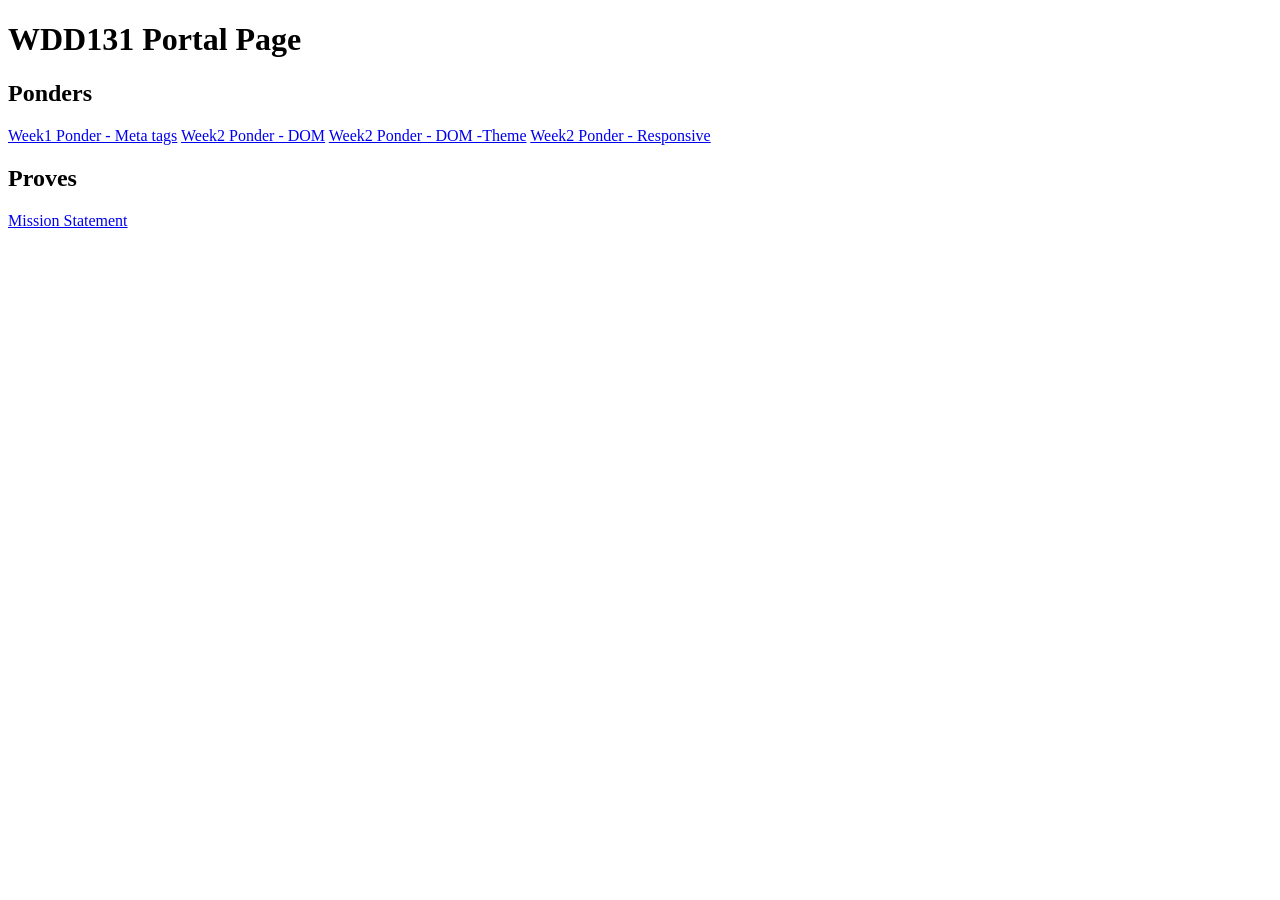
==== index.html @ ed8cf3f6 "made portal page" ====
<!DOCTYPE html>
<html lang="en">
<head>
    <meta charset="UTF-8">
    <meta name="viewport" content="width=device-width, initial-scale=1.0">
    <title>Portal Page</title>
</head>
<body>
    <h1>WDD131 Portal Page</h1>
    <h2>Ponders</h2>
    <a href="ponder/meta-css.html">Week1 Ponder - Meta tags</a>
    <a href="ponder/dom.html">Week2 Ponder - DOM</a>
    <a href="ponder/dom-theme.html">Week2 Ponder - DOM -Theme</a>
    <a href="ponder/responsive.html">Week2 Ponder - Responsive</a>
    <h2>Proves</h2>
    <a href="prove/mission/mission.html">Mission Statement</a>
</body>
</html>
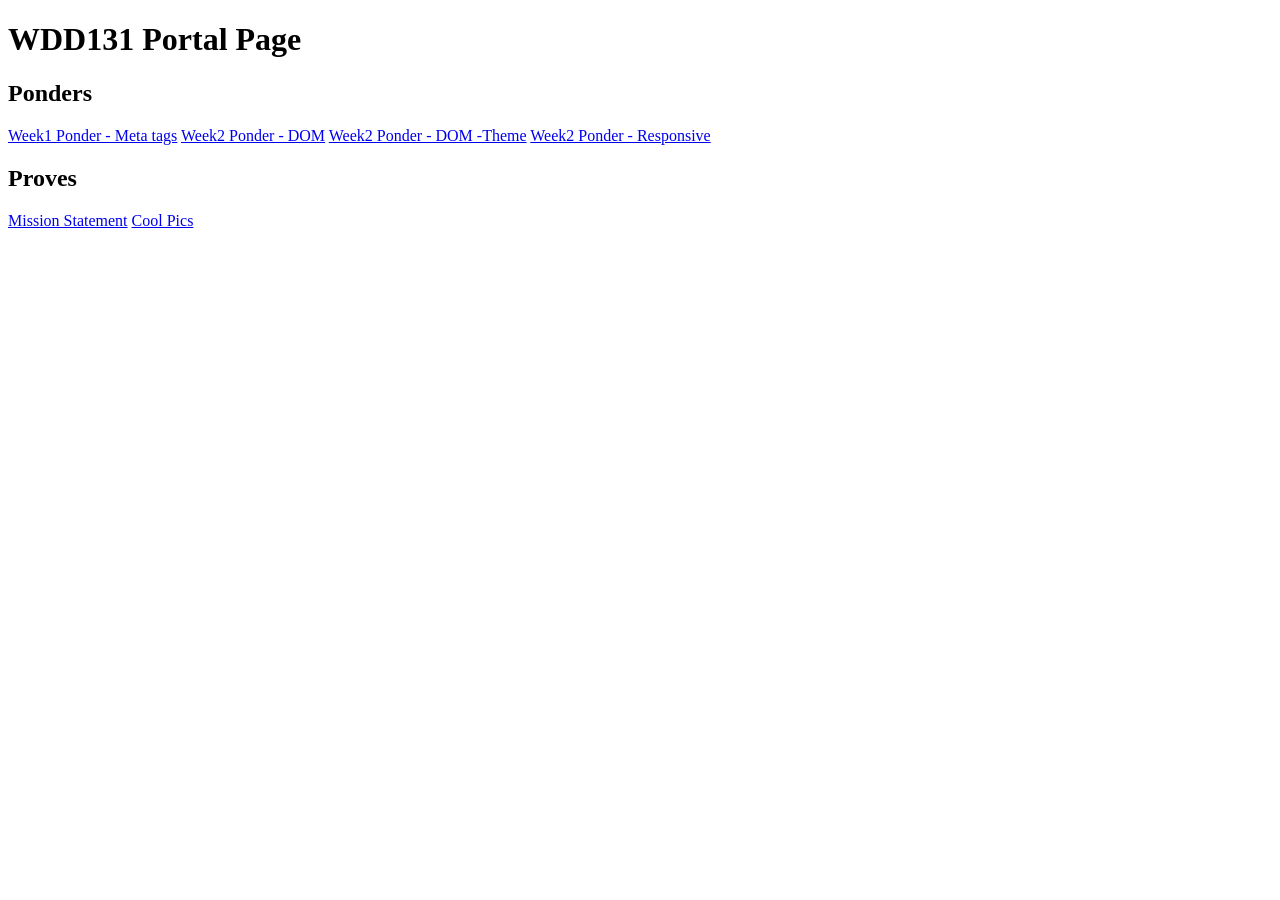
==== commit 49a9135d: "did the cool pics assignment" ====
--- a/index.html
+++ b/index.html
@@ -14,5 +14,6 @@
     <a href="ponder/responsive.html">Week2 Ponder - Responsive</a>
     <h2>Proves</h2>
     <a href="prove/mission/mission.html">Mission Statement</a>
+    <a href="prove/coolpics/index.html">Cool Pics</a>
 </body>
 </html>
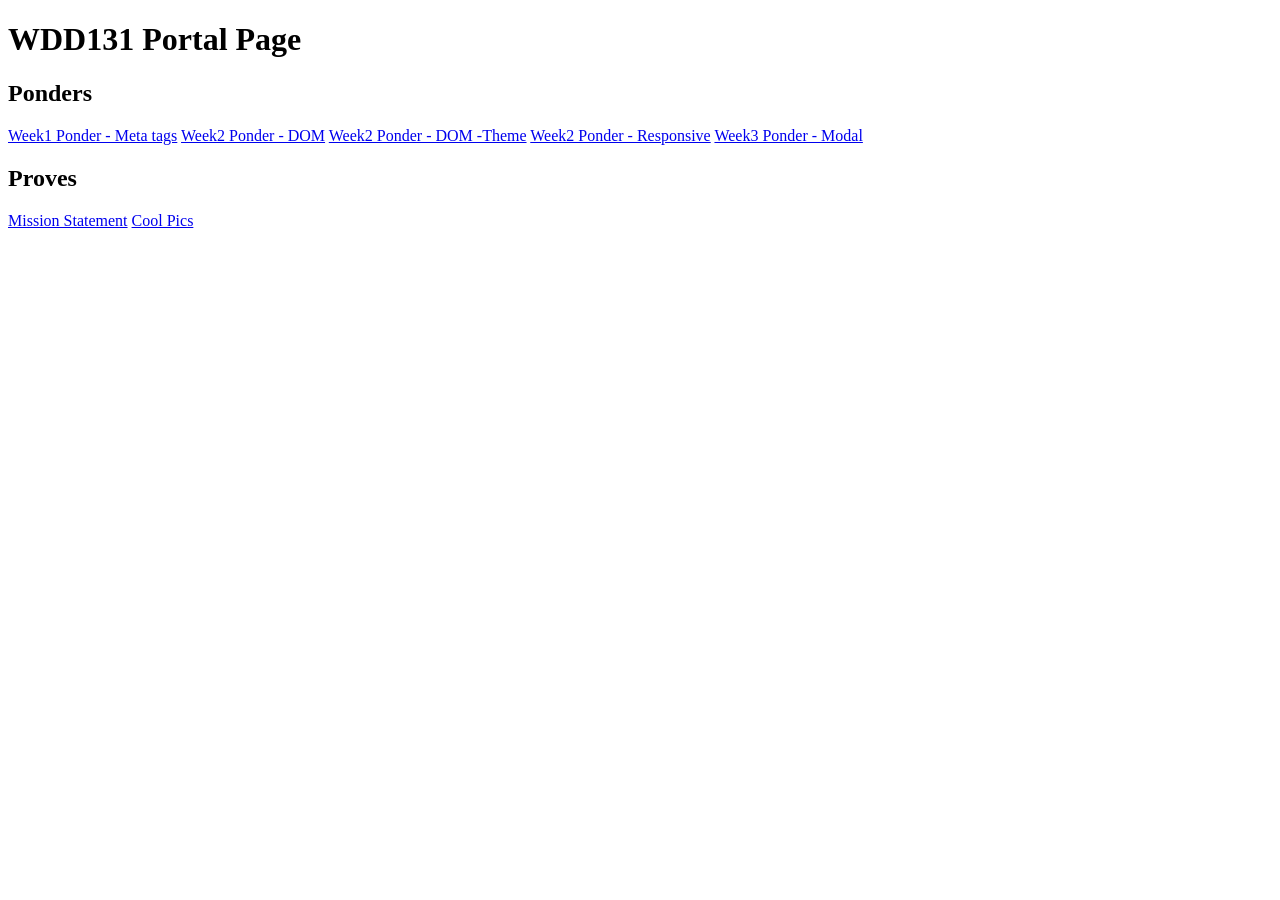
==== commit 910f6616: "added some cool js to photos" ====
--- a/index.html
+++ b/index.html
@@ -12,8 +12,10 @@
     <a href="ponder/dom.html">Week2 Ponder - DOM</a>
     <a href="ponder/dom-theme.html">Week2 Ponder - DOM -Theme</a>
     <a href="ponder/responsive.html">Week2 Ponder - Responsive</a>
+    <a href="ponder/modal.html">Week3 Ponder - Modal</a>
     <h2>Proves</h2>
     <a href="prove/mission/mission.html">Mission Statement</a>
-    <a href="prove/coolpics/index.html">Cool Pics</a>
+    <a href="prove/coolpics/coolpics.html">Cool Pics</a>
+    
 </body>
 </html>
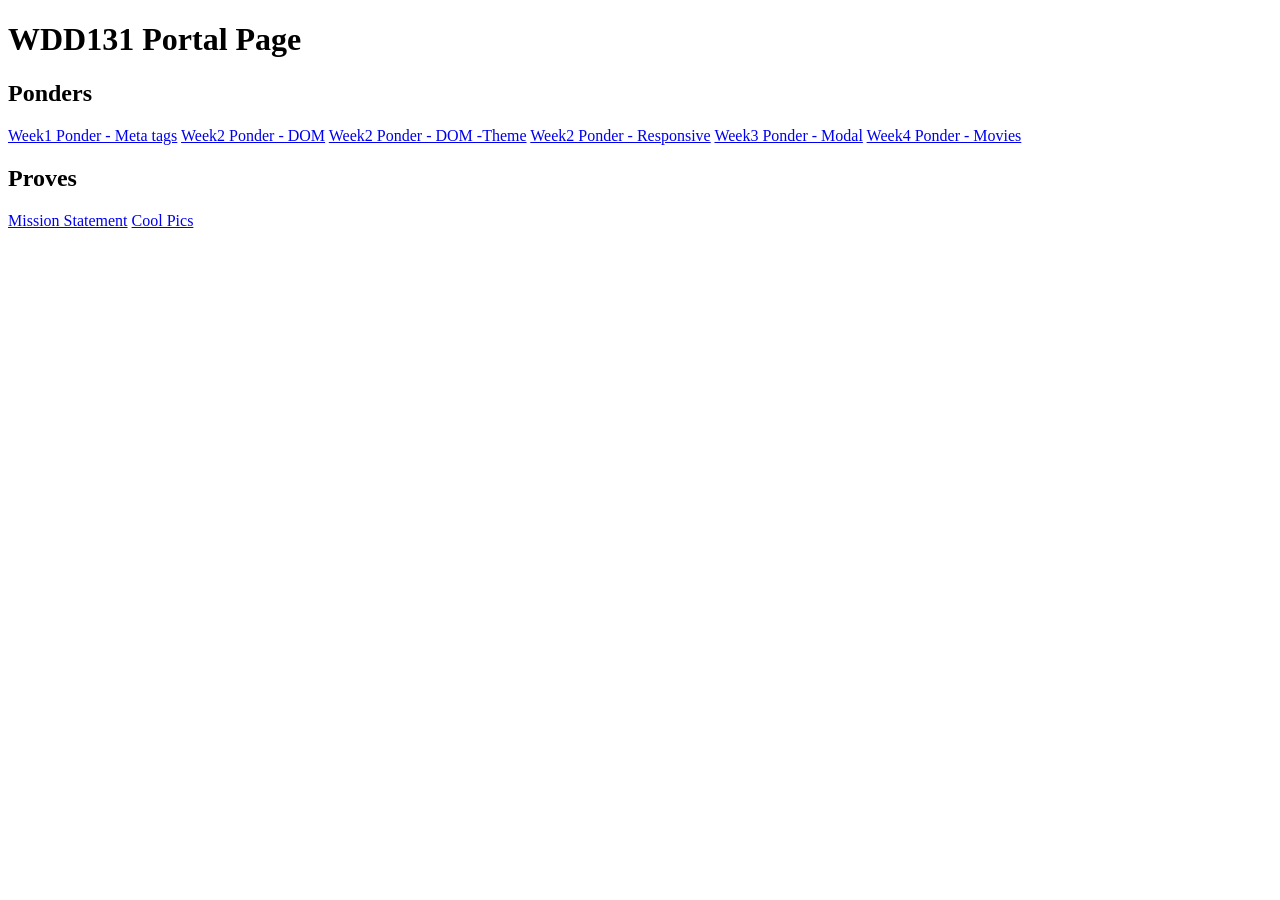
==== commit d6034963: "in media made the picture rows and columns nice" ====
--- a/index.html
+++ b/index.html
@@ -4,6 +4,7 @@
     <meta charset="UTF-8">
     <meta name="viewport" content="width=device-width, initial-scale=1.0">
     <title>Portal Page</title>
+    <link href="index.css" rel="stylesheet">
 </head>
 <body>
     <h1>WDD131 Portal Page</h1>
@@ -13,6 +14,7 @@
     <a href="ponder/dom-theme.html">Week2 Ponder - DOM -Theme</a>
     <a href="ponder/responsive.html">Week2 Ponder - Responsive</a>
     <a href="ponder/modal.html">Week3 Ponder - Modal</a>
+    <a href="ponder/movies.html">Week4 Ponder - Movies</a>
     <h2>Proves</h2>
     <a href="prove/mission/mission.html">Mission Statement</a>
     <a href="prove/coolpics/coolpics.html">Cool Pics</a>
